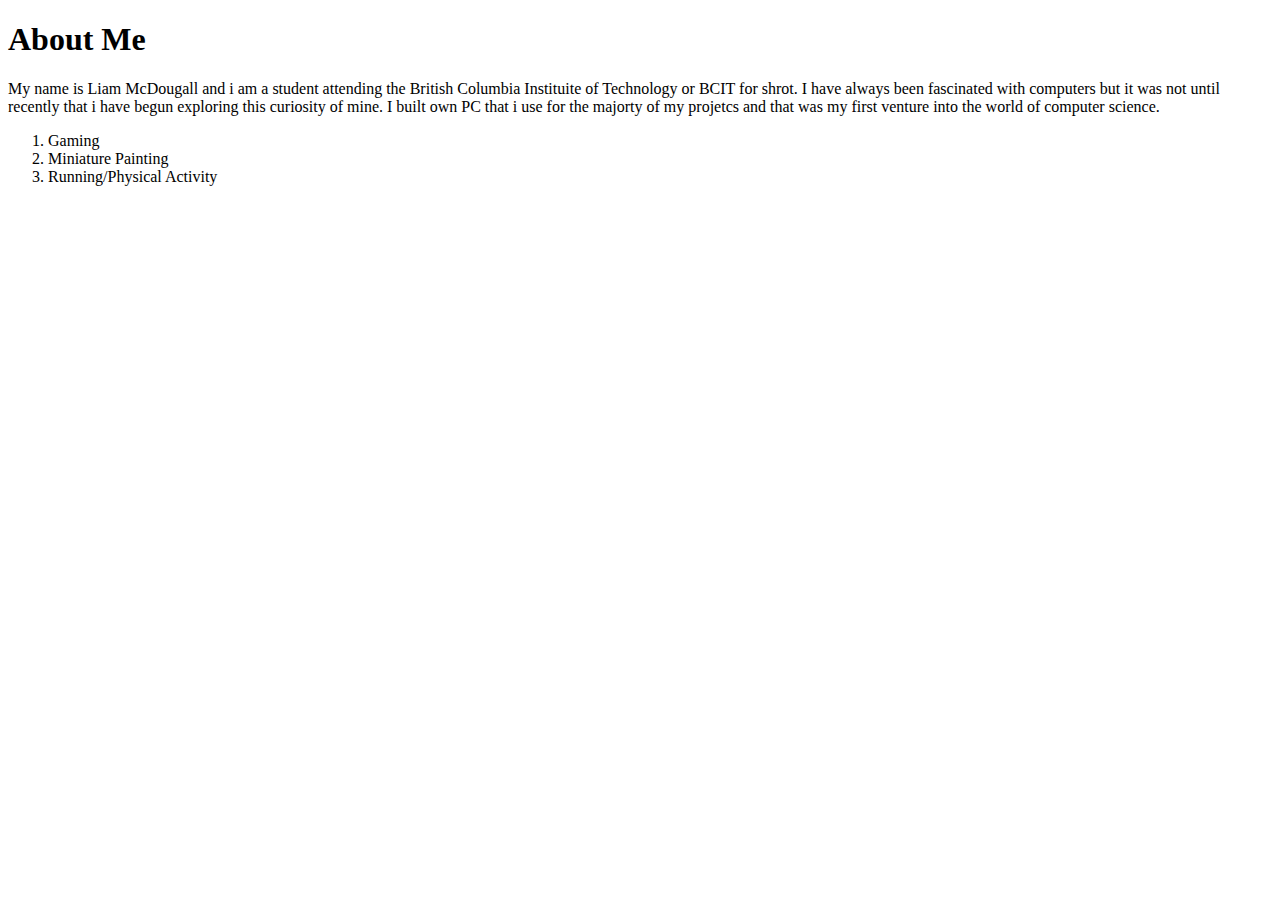
==== about.html @ 47131015 "about.html" ====
<!DOCTYPE html>
<html lang="en">
<head>
    <meta charset="UTF-8">
    <meta http-equiv="X-UA-Compatible" content="IE=edge">
    <meta name="viewport" content="width=device-width, initial-scale=1.0">
    <title>About Liam</title>
</head>
<body>
    <h1>About Me</h1>
    <p>My name is Liam McDougall and i am a student attending the British Columbia Instituite of Technology or BCIT for shrot. I have always been fascinated with computers but it was not until recently that i have begun exploring this curiosity of mine. I built own PC that i use for the majorty of my projetcs and that was my first venture into the world of computer science.</p>
    <ol>
        <li>Gaming </li>
        <li>Miniature Painting</li>
        <li>Running/Physical Activity</li>
        
    </ol>    
</body>
</html>
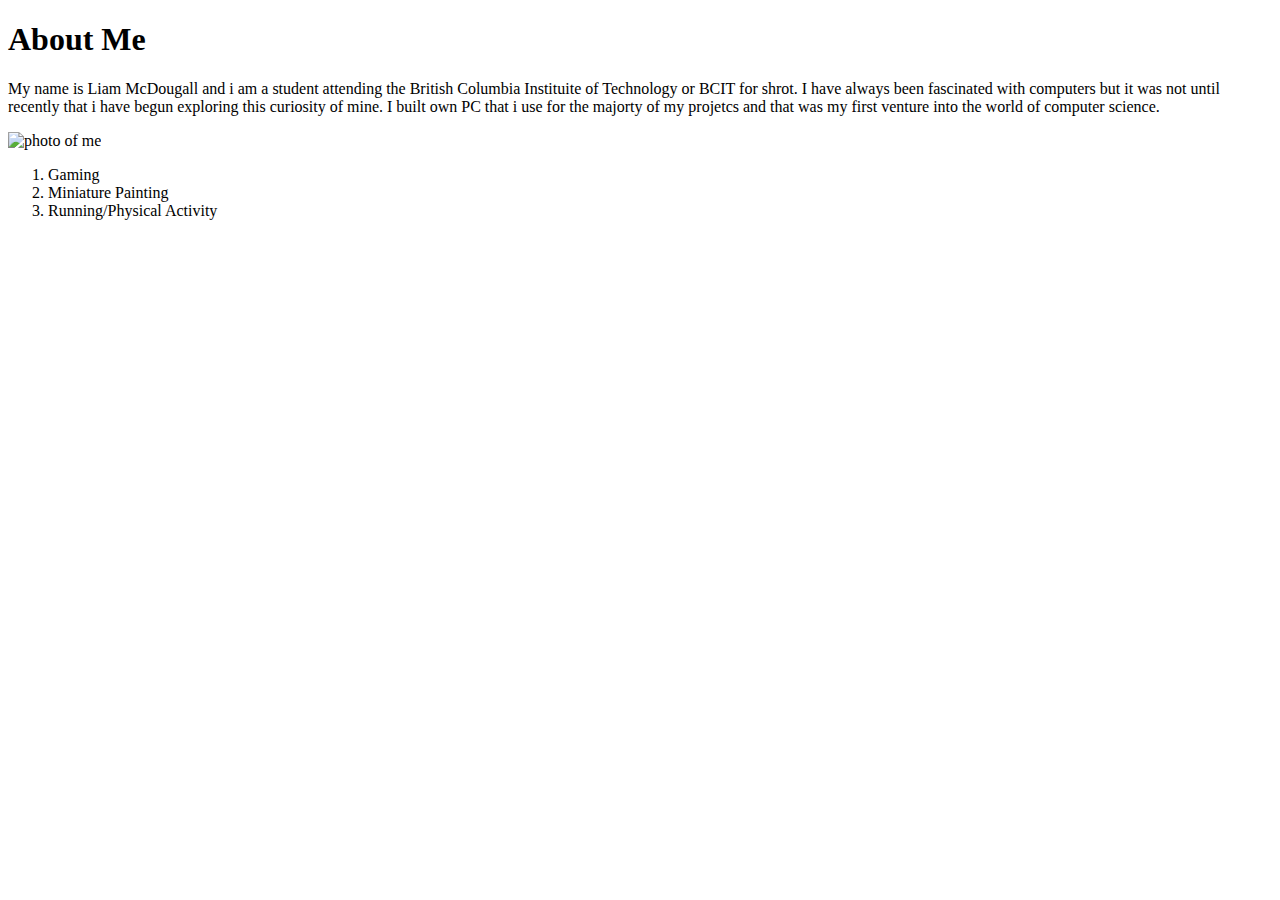
==== commit b9c1f2dd: "add index.html" ====
--- a/about.html
+++ b/about.html
@@ -1,19 +1,33 @@
 <!DOCTYPE html>
 <html lang="en">
 <head>
+    <link rel="stylesheet" href="CSS/style.css">
     <meta charset="UTF-8">
     <meta http-equiv="X-UA-Compatible" content="IE=edge">
     <meta name="viewport" content="width=device-width, initial-scale=1.0">
     <title>About Liam</title>
 </head>
 <body>
-    <h1>About Me</h1>
-    <p>My name is Liam McDougall and i am a student attending the British Columbia Instituite of Technology or BCIT for shrot. I have always been fascinated with computers but it was not until recently that i have begun exploring this curiosity of mine. I built own PC that i use for the majorty of my projetcs and that was my first venture into the world of computer science.</p>
-    <ol>
-        <li>Gaming </li>
-        <li>Miniature Painting</li>
-        <li>Running/Physical Activity</li>
-        
-    </ol>    
+    <header>
+        <h1>About Me</h1>
+
+    </header>
+    <main>
+        <p>My name is Liam McDougall and i am a student attending the British Columbia Instituite of Technology or BCIT for shrot.
+         I have always been fascinated with computers but it was not until recently that i have begun exploring this curiosity of mine.
+          I built own PC that i use for the majorty of my projetcs and that was my first venture into the world of computer science.
+        </p>
+        <img src="C:\Users\liamk\Documents\ACIT1620\personal_site\images\my_photo.jpg" 
+        alt="photo of me" 
+        height="400px" 
+        width="auto" 
+        align-right>
+        <ol>
+            <li>Gaming </li>
+            <li>Miniature Painting</li>
+            <li>Running/Physical Activity</li>
+
+        </ol>  
+    </main>  
 </body>
 </html>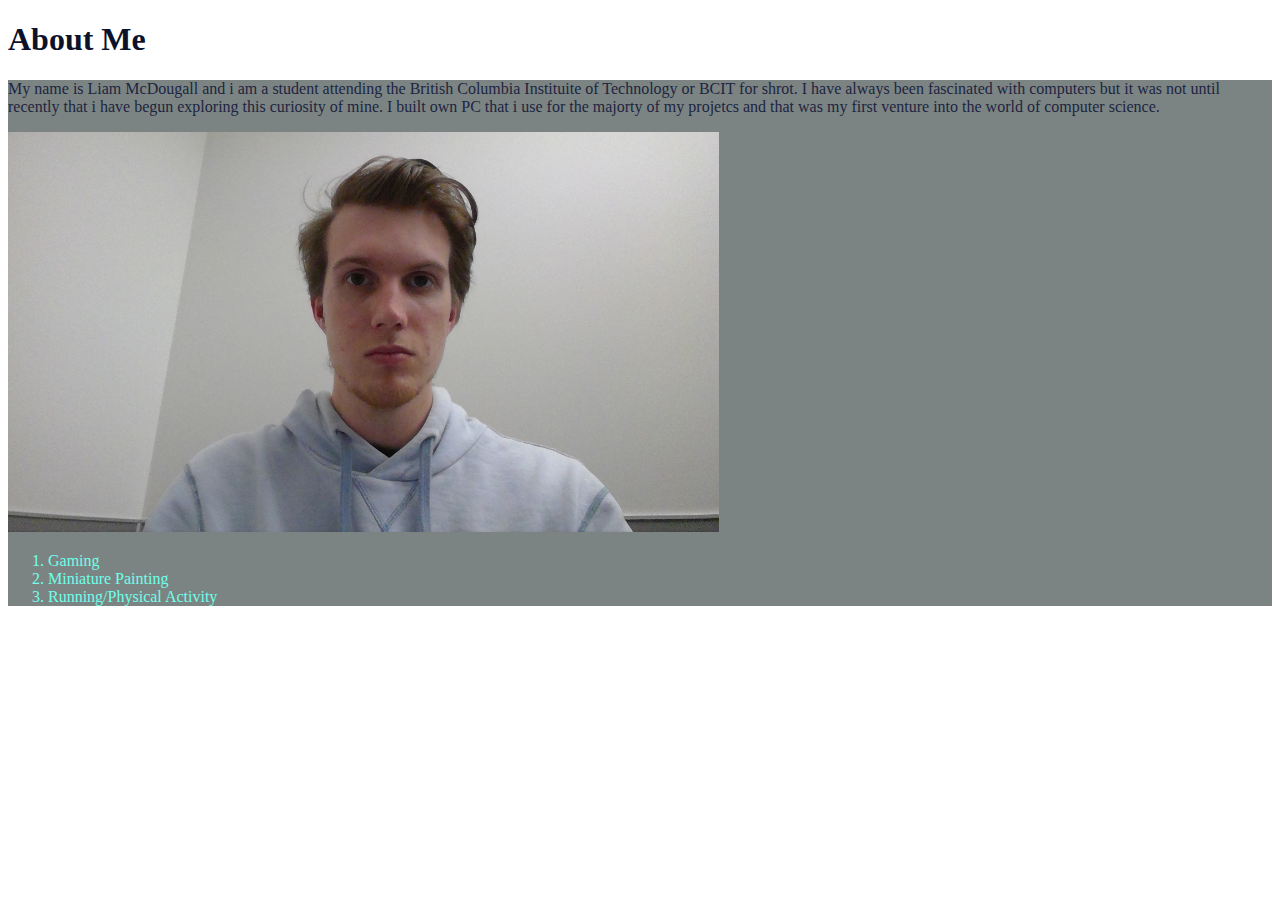
==== commit c966c77a: "changed img path from absolute to relative" ====
--- a/about.html
+++ b/about.html
@@ -1,7 +1,7 @@
 <!DOCTYPE html>
 <html lang="en">
 <head>
-    <link rel="stylesheet" href="CSS/style.css">
+    <link rel="stylesheet" href="css/style.css">
     <meta charset="UTF-8">
     <meta http-equiv="X-UA-Compatible" content="IE=edge">
     <meta name="viewport" content="width=device-width, initial-scale=1.0">
@@ -17,11 +17,11 @@
          I have always been fascinated with computers but it was not until recently that i have begun exploring this curiosity of mine.
           I built own PC that i use for the majorty of my projetcs and that was my first venture into the world of computer science.
         </p>
-        <img src="C:\Users\liamk\Documents\ACIT1620\personal_site\images\my_photo.jpg" 
+        <img src="images/my_photo.jpg" 
         alt="photo of me" 
         height="400px" 
         width="auto" 
-        align-right>
+        >
         <ol>
             <li>Gaming </li>
             <li>Miniature Painting</li>
--- a/css/style.css
+++ b/css/style.css
@@ -0,0 +1,30 @@
+/*
+CSS HEX 
+--big-dip-oruby: #982649ff;
+--gray-web: #7c8483ff;
+--pewter-blue: #71a2b6ff;
+--blue-jeans: #60b2e5ff;
+--electric-blue: #53f4ffff;
+
+--oxford-blue: #0b132bff;
+--space-cadet: #1c2541ff;
+--independence: #3a506bff;
+--maximum-blue-green: #5bc0beff;
+--turquoise-blue: #6fffe9ff;
+
+*/
+
+p {
+    color: #1c2541ff;
+}
+
+h1{
+    color: #0b132bff;
+}
+main{
+    background-color: #7c8483ff;
+}
+
+li{
+    color: #6fffe9ff;
+}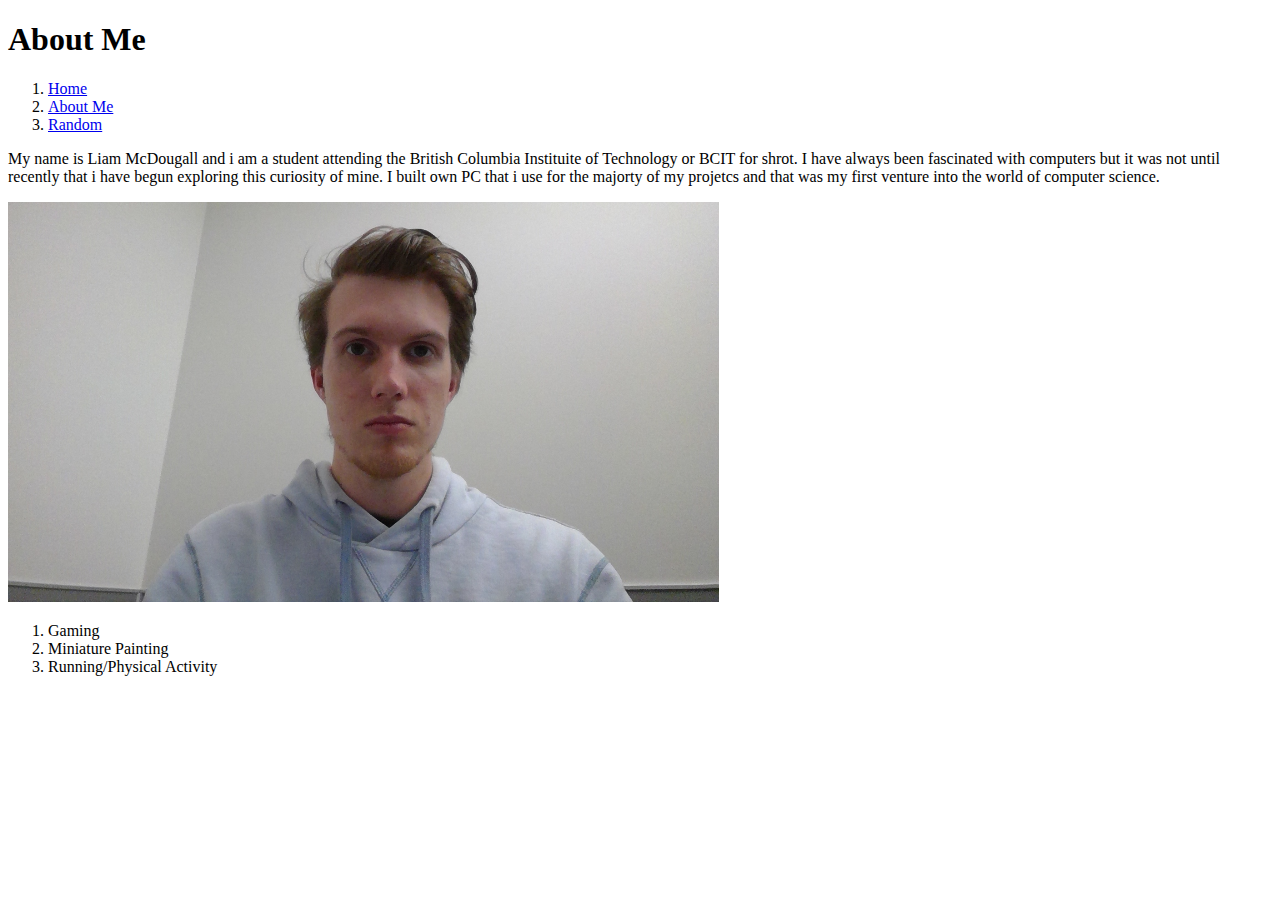
==== commit 615b839f: "added nav and google fonts" ====
--- a/about.html
+++ b/about.html
@@ -1,7 +1,11 @@
 <!DOCTYPE html>
 <html lang="en">
 <head>
-    <link rel="stylesheet" href="css/style.css">
+    <link rel="stylesheet" href="CSS/style.css">
+    <link rel="preconnect" href="https://fonts.googleapis.com">
+    <link rel="preconnect" href="https://fonts.gstatic.com" crossorigin>
+    <link href="https://fonts.googleapis.com/css2?family=Playfair+Display:wght@400;700&display=swap" rel="stylesheet">
+
     <meta charset="UTF-8">
     <meta http-equiv="X-UA-Compatible" content="IE=edge">
     <meta name="viewport" content="width=device-width, initial-scale=1.0">
@@ -10,9 +14,20 @@
 <body>
     <header>
         <h1>About Me</h1>
+        <nav class="navbar"> 
+            <ol>
+                <li class="navbar"><a href= "index.html" >Home</a></li>
+                <li class="navbar"><a href= "#" >About Me</a></li>
+                <li class="navbar"><a href= "page3.html" >Random</a></li>
+            </ol>
+        </nav>
 
     </header>
     <main>
+
+        
+
+
         <p>My name is Liam McDougall and i am a student attending the British Columbia Instituite of Technology or BCIT for shrot.
          I have always been fascinated with computers but it was not until recently that i have begun exploring this curiosity of mine.
           I built own PC that i use for the majorty of my projetcs and that was my first venture into the world of computer science.
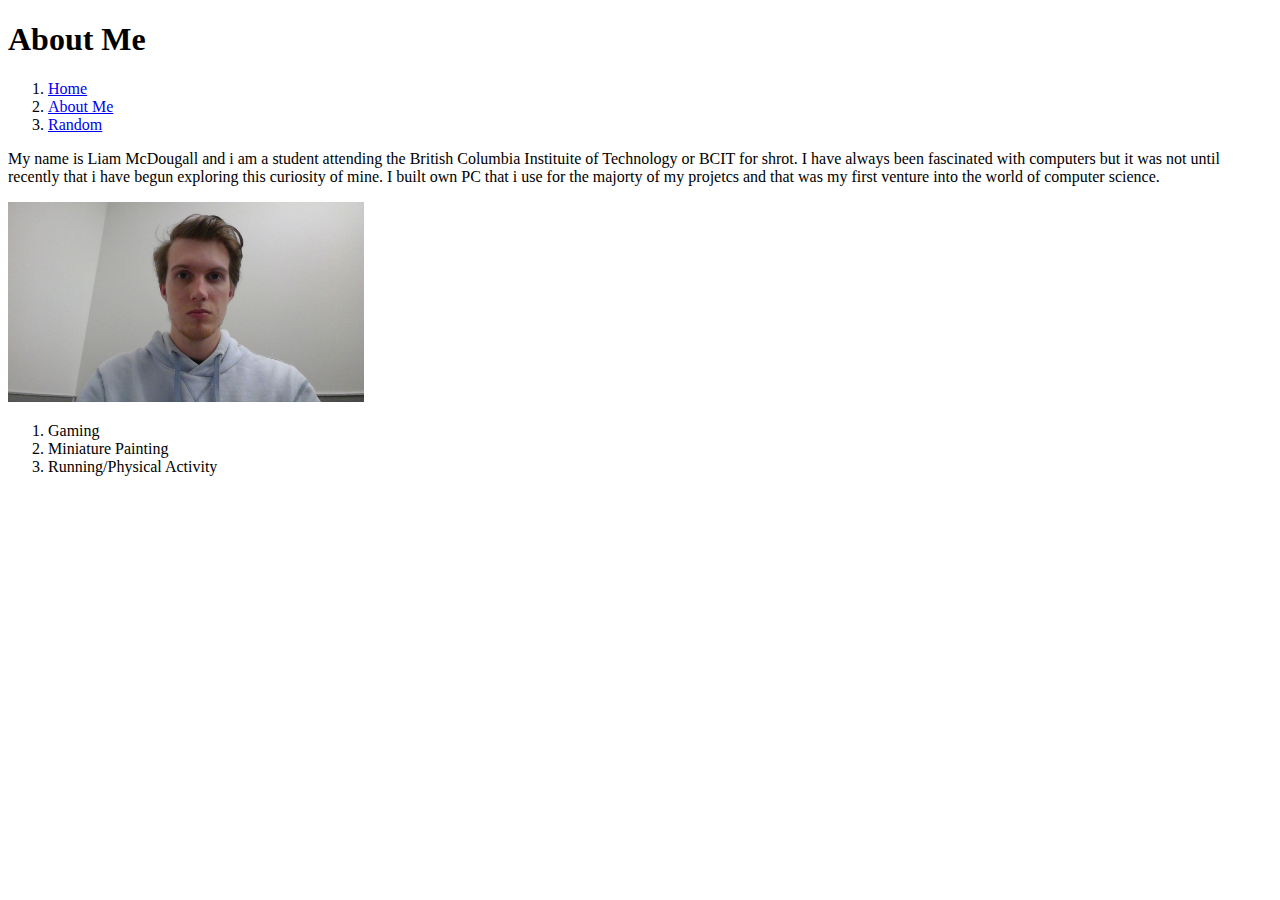
==== commit c38b80f1: "added better colour palette and moved some elements around" ====
--- a/about.html
+++ b/about.html
@@ -28,16 +28,17 @@
         
 
 
-        <p>My name is Liam McDougall and i am a student attending the British Columbia Instituite of Technology or BCIT for shrot.
+        <p class="para_box">My name is Liam McDougall and i am a student attending the British Columbia Instituite of Technology or BCIT for shrot.
          I have always been fascinated with computers but it was not until recently that i have begun exploring this curiosity of mine.
           I built own PC that i use for the majorty of my projetcs and that was my first venture into the world of computer science.
         </p>
+        
         <img src="images/my_photo.jpg" 
         alt="photo of me" 
-        height="400px" 
-        width="auto" 
+        height= "200px" 
+        width= "auto" 
         >
-        <ol>
+        <ol class="ordered">
             <li>Gaming </li>
             <li>Miniature Painting</li>
             <li>Running/Physical Activity</li>
